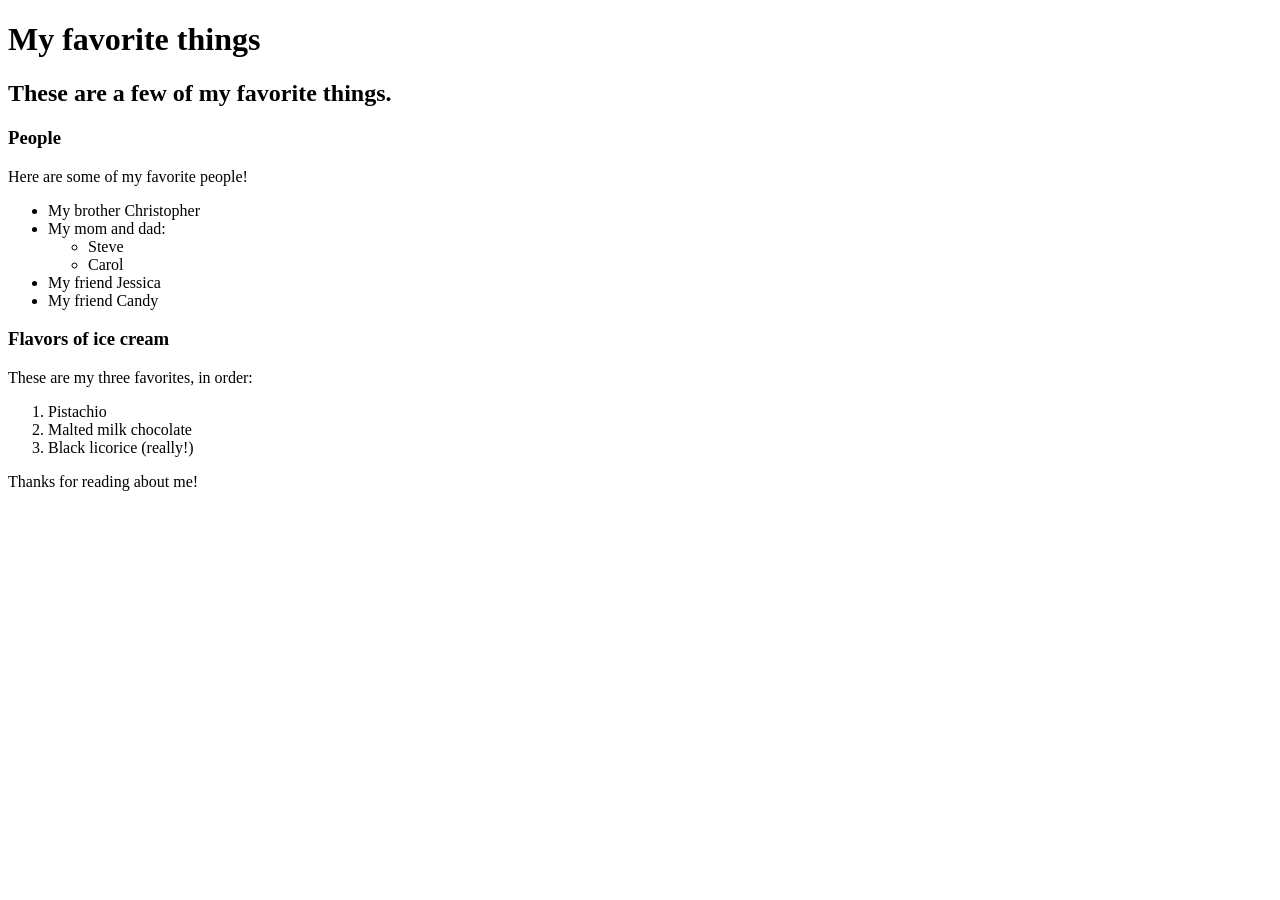
==== favorite-things.html @ e719f364 "my favorite things web page" ====
<!DOCTYPE html>
<html>
  <head>
    <title>Michael's favorite things</title>
  </head>
  <body>
    <h1>My favorite things</h1>
    <h2>These are a few of my favorite things.</h2>

    <h3>People</h3>
    <p>Here are some of my favorite people!</p>
    <ul>
      <li>My brother Christopher</li>
      <li>My mom and dad:
        <ul>
          <li>Steve</li>
          <li>Carol</li>
        </ul>
      </li>
      <li>My friend Jessica</li>
      <li>My friend Candy</li>
    </ul>

    <h3>Flavors of ice cream</h3>
    <p>These are my three favorites, in order:</p>
    <ol>
      <li>Pistachio</li>
      <li>Malted milk chocolate</li>
      <li>Black licorice (really!)</li>
    </ol>

    <p>Thanks for reading about me!</p>
  </body>
</html>
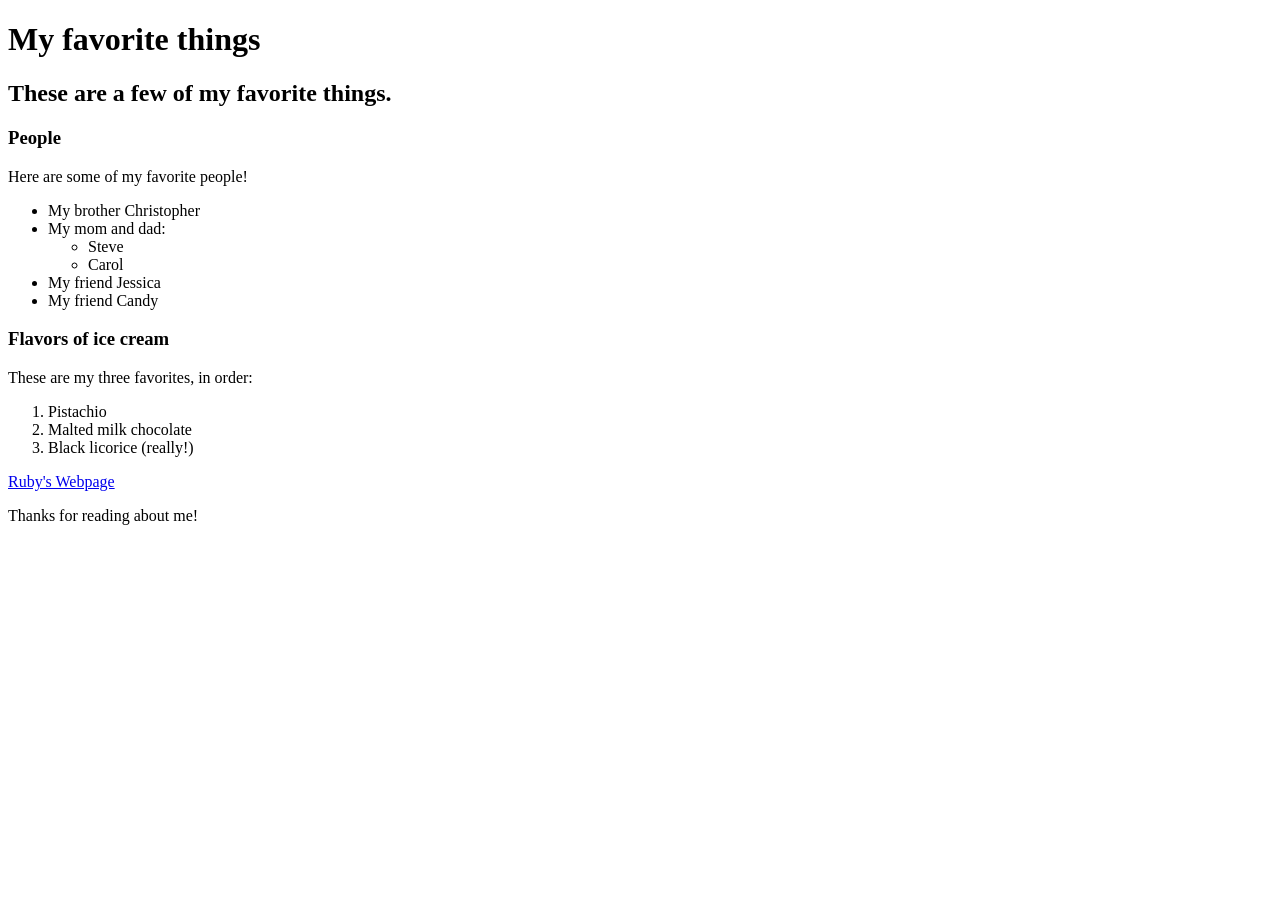
==== commit 2a6c7586: "add css stylesheet" ====
--- a/favorite-things.html
+++ b/favorite-things.html
@@ -28,6 +28,8 @@
       <li>Malted milk chocolate</li>
       <li>Black licorice (really!)</li>
     </ol>
+    <a href="my-first-webpage.html">Ruby's Webpage</a>
+
 
     <p>Thanks for reading about me!</p>
   </body>
